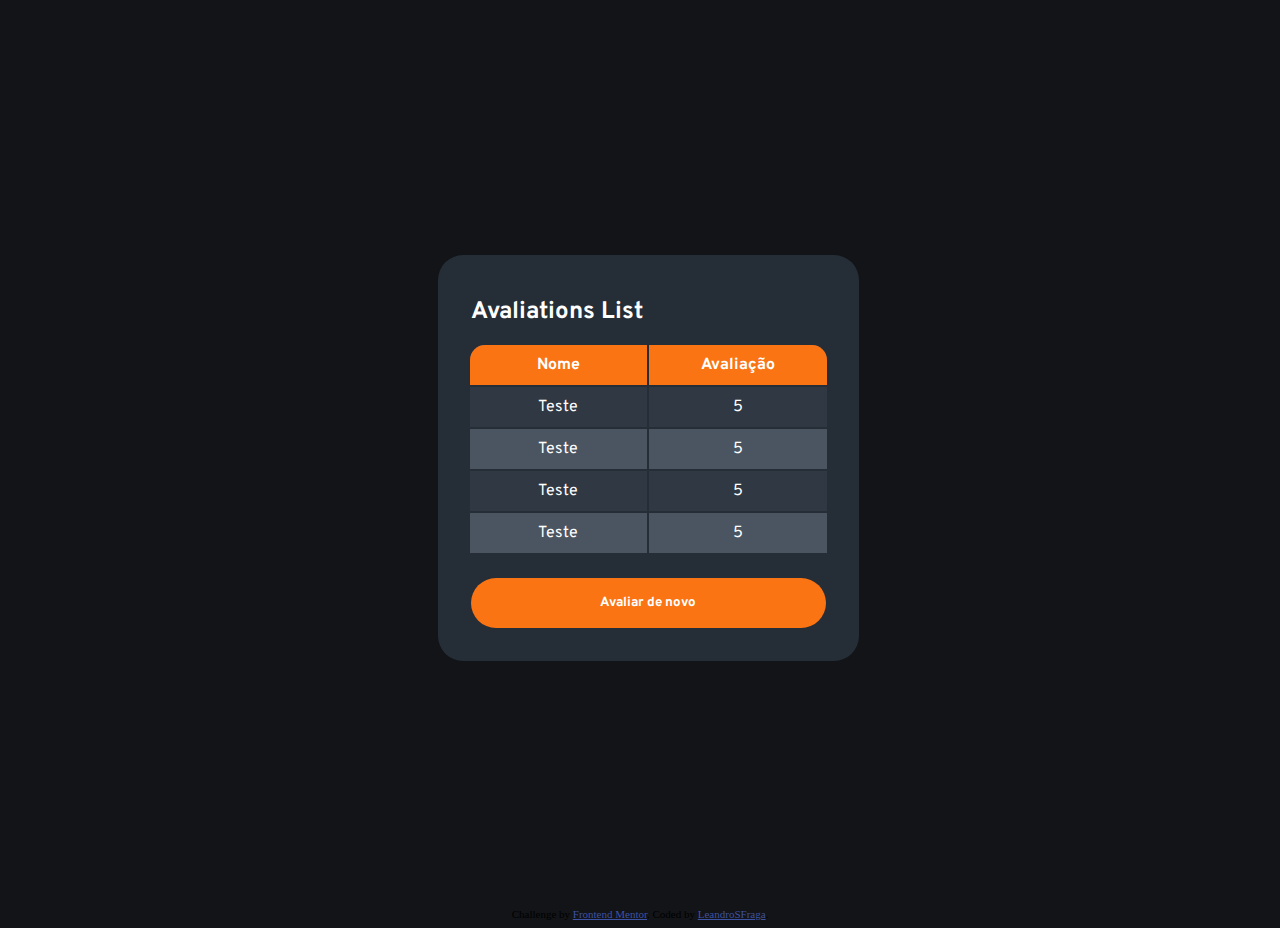
==== listagem.html @ 8d46c090 "Ajustes na passagem de telas" ====
<!DOCTYPE html>
<html lang="en">

<head>
    <meta charset="UTF-8">
    <meta name="viewport" content="width=device-width, initial-scale=1.0">

    <link rel="icon" type="image/png" sizes="32x32" href="./images/favicon-32x32.png">

    <title>Frontend Mentor | Interactive rating component</title>

    <link href="https://fonts.googleapis.com/css2?family=Overpass&display=swap" rel="stylesheet">
    <link rel="stylesheet" href="styles.css">


<body>
    <div class="container">
        <div class="shape">
            <div class="title-tres">
                <h1>Avaliations List</h1>
            </div>
            <div class="table">
                <table>
                    <tr>
                        <th>Nome</th>
                        <th>Avaliação</th>
                    </tr>
                    <tr>
                        <td>Teste</td>
                        <td>5</td>
                    </tr>
                    <tr>
                        <td>Teste</td>
                        <td>5</td>
                    </tr>
                    <tr>
                        <td>Teste</td>
                        <td>5</td>
                    </tr>
                    <tr>
                        <td>Teste</td>
                        <td>5</td>
                    </tr>
                </table>
            </div>
            <a href="/index.html"><input type="button" class="btn-lista" value="Avaliar de novo"></input></a>
        </div>
    </div>

    <div class="attribution">
        Challenge by <a href="https://www.frontendmentor.io?ref=challenge" target="_blank">Frontend Mentor</a>.
        Coded by <a href="#">LeandroSFraga</a>.
    </div>
</body>

</html>
---- styles.css ----
body {
    background: hsl(216, 12%, 8%);
}


.container {
    width: 100vw;
    height: 100vh;
    display: flex;
    flex-direction: row;
    justify-content: center;
    align-items: center;
}

.shape {
    border-radius: 25px;
    padding: 25px;
    background: hsl(213, 19%, 18%);
    color: hsl(0, 0%, 100%);
    width: auto;
}

.star {
    padding: 13px;
    display: flex;
    border-radius: 180px;
    background: hsla(216, 12%, 54%, 0.13);
    flex-direction: row;
    justify-content: center;
    align-items: center;
    width: 24px;
    height: 24px;
}

.title {
    font-family: 'Overpass';
    margin-top: 35px;
}


.paragraph {
    font-family: 'Overpass';
    font-size: 15px;
    width: 355px;
    color: hsl(217, 12%, 63%);
}

.notes {
    position: absolute;
    opacity: 0;
    height: 0;
    width: 0;
}

.notes label {

}

.textbox {
    border: none;
    border-radius: 10px;
    overflow: hidden;
    position: relative;
    width: 100%;
}

.textbox-inner {
    background: hsla(216, 12%, 54%, 0.13);
    font-size: 20px;
    color: hsl(0, 0%, 100%);
    border: none;
    padding: 20px 5px 5px;
    border-radius: 10px;
    width: 100%;
}

.textbox-label {
    color: hsla(0, 0%, 100%, 0.466);
    position: absolute;
    left: 0;
    bottom: 0;
    width: 100%;
    height: 100%;
    pointer-events: none;
    border-bottom: 1px solid hsl(0, 0%, 100%);
}

.textbox-span {
    font-family: 'Overpass';
    position: absolute;
    bottom: 5px;
    left: 5px;
    font-size: 20px;
    transition: all 0.3s ease;
}

.textbox-label::after {
    content: '';
    position: absolute;
    left: 0;
    bottom: -1px;
    width: 100%;
    height: 100%;
    border-bottom: 3px solid hsl(25, 97%, 53%);
    transform: translateX(-100%);
    transition: all 0.3s ease;
}

.textbox-inner:focus+.textbox-label .textbox-span,
.textbox-inner:valid+.textbox-label .textbox-span {
    transform: translateY(-150%);
    font-size: 14px;
    bottom: 0px;
    color: hsl(25, 97%, 53%);
}

.textbox-inner:focus+.textbox-label::after,
.textbox-inner:valid+.textbox-label::after {
    transform: translateX(0%);
}


.rating {
    margin: 25px 0;
    display: flex;
    justify-content: space-between;
    border: none;
    padding: 6px;
}

.rating label {
    text-align: center;
    font-family: 'Overpass';
    border-radius: 180px;
    background: hsla(216, 12%, 54%, 0.13);
    width: 50px;
    height: 50px;
    line-height: 20px;

    display: flex;
    flex-direction: row;
    justify-content: center;
    align-items: center;
    cursor: pointer;
}

.rating label:hover {
    background: hsl(217, 12%, 63%);
}

.rating input:checked+label {
    background: hsl(25, 97%, 53%);
}

.submit {
    text-transform: uppercase;
    font-family: 'Overpass';
    font-weight: bold;
    color: hsl(0, 0%, 100%);
    background: hsl(25, 97%, 53%);
    border: none;
    border-radius: 45px;
    width: 355px;
    height: 50px;
    cursor: pointer;
}

.submit:hover {
    background: hsl(25, 86%, 39%);
}

.submit:active {
    background: hsl(0, 0%, 100%);
    color: hsl(25, 97%, 53%);
}


/*Segunda tela*/

.img-complete {
    margin: 15px;

    display: flex;
    flex-direction: row;
    justify-content: center;
    align-items: center;
}

.container-rating {
    display: flex;
    flex-direction: row;
    justify-content: center;
    align-items: center;
    text-align: center;
}

.your-rating {
    font-family: 'Overpass';
    color: hsl(25, 97%, 53%);
    font-size: 12px;
    background: hsla(216, 12%, 54%, 0.13);
    border-radius: 45px;
    padding: 0.4em 1em 0.2em 1em;
    width: auto;
    height: auto;
    text-align: center;
    display: inline;
}

.title-dois p {
    font-family: 'Overpass';
    font-size: 28px;
    text-align: center;
    margin: 8px;
}

.attribution {
    font-size: 11px;
    text-align: center;
}

.attribution a {
    color: hsl(228, 45%, 44%);
}

.btn-container {
    display: flex;
    flex-direction: row;
    justify-content: center;
    align-items: center;
}

.btn-lista {
    font-family: 'Overpass';
    font-weight: bold;
    color: hsl(0, 0%, 100%);
    text-align: center;
    background: hsl(25, 97%, 53%);
    border: none;
    margin: 8px;
    border-radius: 45px;
    padding: 0 20px;
    width: 355px;
    height: 50px;
    cursor: pointer;     
}

.btn-lista:hover {
    background: hsl(25, 86%, 39%);
}

.btn-lista:active {
    background: hsl(0, 0%, 100%);
    color: hsl(25, 97%, 53%);
    border: none;
}

/* tela listagem */

.title-tres {
    font-family: 'Overpass';
    font-size: 12px;
    text-align: left;
    margin: 8px;
}

.table table, th, td {
    font-family: 'Overpass';
}

.table table{
    margin: auto auto 15px; 
}

.table th {
    background: hsl(25, 97%, 53%);
}

.table th:first-child {
    font-weight: bold;
    border-radius: 15px 0 0 0;
}

.table th:last-child {
    font-weight: bold;
    border-radius: 0 15px 0 0;
}

.table th, td {
    padding: 10px;
    width: 157.5px;
    text-align: center;
}

.table tr:nth-child(even) {
    background: hsla(216, 12%, 54%, 0.13);
}
.table tr:nth-child(odd) {
    background: hsla(216, 12%, 54%, 0.445);
}

.table tr:hover:nth-child(n+2) {
    background: hsl(25, 97%, 53%);
    cursor: pointer;
}
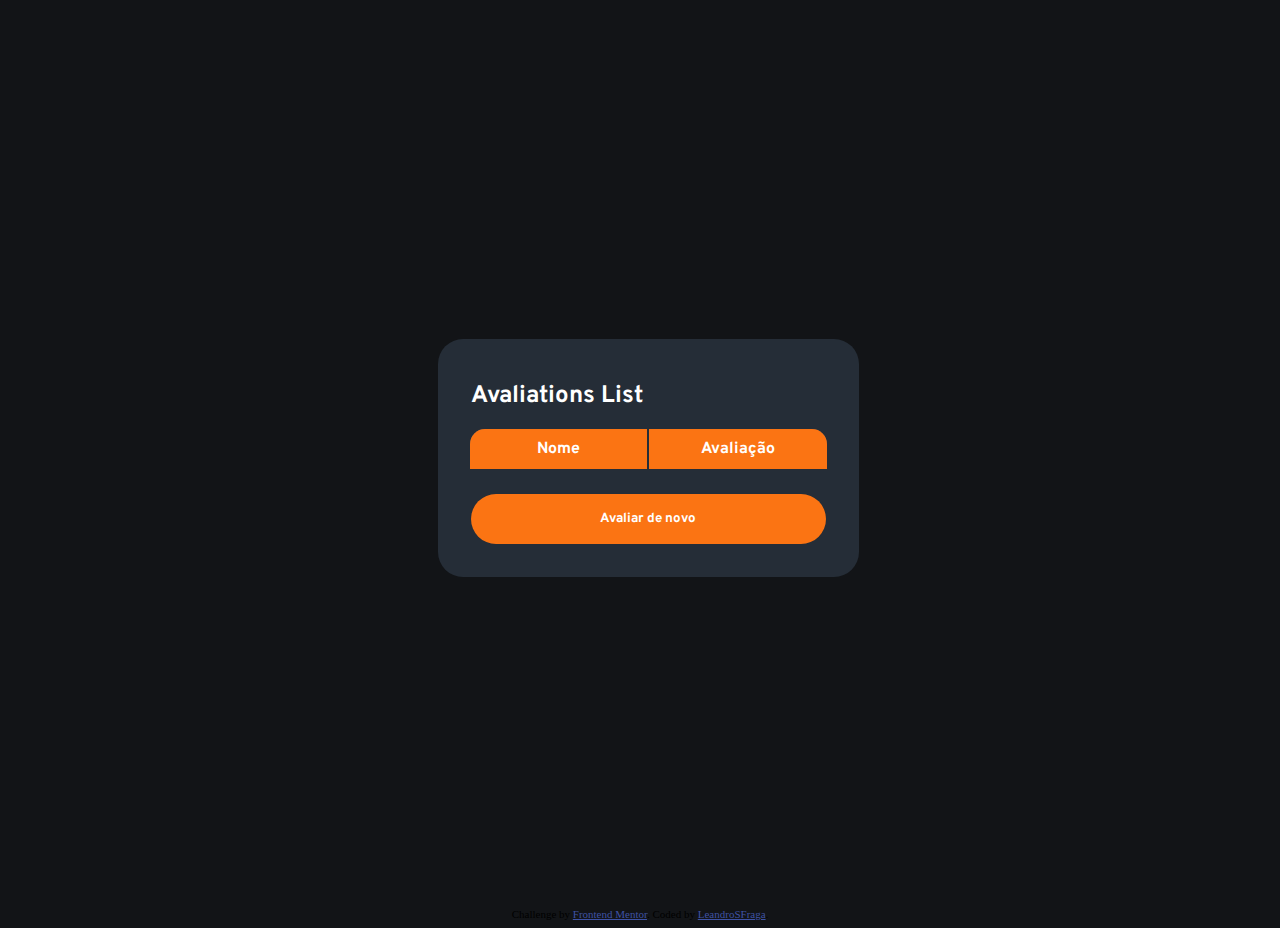
==== commit 15131b1c: "Adicionando listagem dinâmica e métodos POST E GET" ====
--- a/listagem.html
+++ b/listagem.html
@@ -14,32 +14,17 @@
 
 
 <body>
+    <script src="lista.js" type="module"></script>
     <div class="container">
         <div class="shape">
             <div class="title-tres">
                 <h1>Avaliations List</h1>
             </div>
             <div class="table">
-                <table>
-                    <tr>
+                <table table-avaliations>
+                    <tr class="table-row">
                         <th>Nome</th>
                         <th>Avaliação</th>
-                    </tr>
-                    <tr>
-                        <td>Teste</td>
-                        <td>5</td>
-                    </tr>
-                    <tr>
-                        <td>Teste</td>
-                        <td>5</td>
-                    </tr>
-                    <tr>
-                        <td>Teste</td>
-                        <td>5</td>
-                    </tr>
-                    <tr>
-                        <td>Teste</td>
-                        <td>5</td>
                     </tr>
                 </table>
             </div>
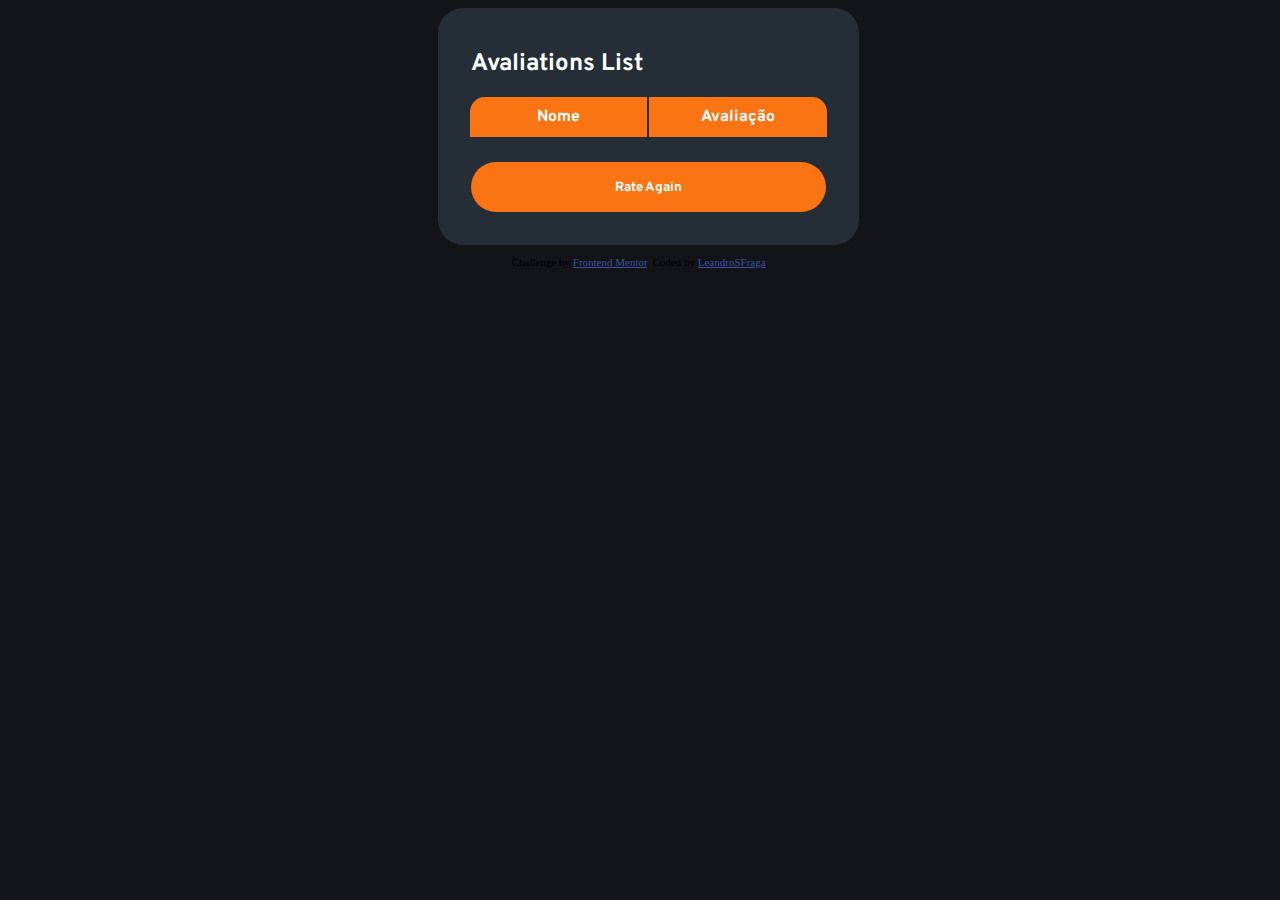
==== commit 243a9358: "Adicionando loading no botão e ajustes no código" ====
--- a/listagem.html
+++ b/listagem.html
@@ -15,7 +15,7 @@
 
 <body>
     <script src="lista.js" type="module"></script>
-    <div class="container">
+    <div class="container container-listagem">
         <div class="shape">
             <div class="title-tres">
                 <h1>Avaliations List</h1>
@@ -28,7 +28,7 @@
                     </tr>
                 </table>
             </div>
-            <a href="/index.html"><input type="button" class="btn-lista" value="Avaliar de novo"></input></a>
+            <a href="/index.html"><input type="button" class="btn-lista" value="Rate Again"></input></a>
         </div>
     </div>
 
--- a/styles.css
+++ b/styles.css
@@ -1,3 +1,13 @@
+@keyframes button-loading-spinner {
+    from {
+        transform: rotate(0turn);
+    }
+
+    to {
+        transform: rotate(1turn);
+    }
+}
+
 body {
     background: hsl(216, 12%, 8%);
 }
@@ -10,6 +20,11 @@
     flex-direction: row;
     justify-content: center;
     align-items: center;
+    position: static;
+}
+
+.container-listagem {
+    height: 100%;
 }
 
 .shape {
@@ -52,9 +67,7 @@
     width: 0;
 }
 
-.notes label {
-
-}
+.notes label {}
 
 .textbox {
     border: none;
@@ -152,6 +165,12 @@
     background: hsl(25, 97%, 53%);
 }
 
+.button {
+    position: relative;
+    width: 355px;
+    height: 50px;
+}
+
 .submit {
     text-transform: uppercase;
     font-family: 'Overpass';
@@ -163,6 +182,7 @@
     width: 355px;
     height: 50px;
     cursor: pointer;
+    position: relative;
 }
 
 .submit:hover {
@@ -172,6 +192,26 @@
 .submit:active {
     background: hsl(0, 0%, 100%);
     color: hsl(25, 97%, 53%);
+}
+
+.submit-loading .submit-text {
+    visibility: hidden;
+}
+
+.submit-loading::after {
+    content: "";
+    position: absolute;
+    width: 16px;
+    height: 16px;
+    top: 0;
+    left: 0;
+    right: 0;
+    bottom: 0;
+    margin: auto;
+    border: 4px solid transparent;
+    border-top-color: #ffffff;
+    border-radius: 50%;
+    animation: button-loading-spinner 1s ease infinite;
 }
 
 
@@ -215,6 +255,8 @@
 }
 
 .attribution {
+    position: block;
+    margin-top: 1em;
     font-size: 11px;
     text-align: center;
 }
@@ -242,7 +284,7 @@
     padding: 0 20px;
     width: 355px;
     height: 50px;
-    cursor: pointer;     
+    cursor: pointer;
 }
 
 .btn-lista:hover {
@@ -264,12 +306,15 @@
     margin: 8px;
 }
 
-.table table, th, td {
-    font-family: 'Overpass';
-}
-
-.table table{
-    margin: auto auto 15px; 
+.table table,
+th,
+td {
+    font-family: 'Overpass';
+}
+
+.table table {
+    margin: auto auto 15px;
+    /* overflow: scroll; */
 }
 
 .table th {
@@ -286,7 +331,8 @@
     border-radius: 0 15px 0 0;
 }
 
-.table th, td {
+.table th,
+td {
     padding: 10px;
     width: 157.5px;
     text-align: center;
@@ -295,6 +341,7 @@
 .table tr:nth-child(even) {
     background: hsla(216, 12%, 54%, 0.13);
 }
+
 .table tr:nth-child(odd) {
     background: hsla(216, 12%, 54%, 0.445);
 }
